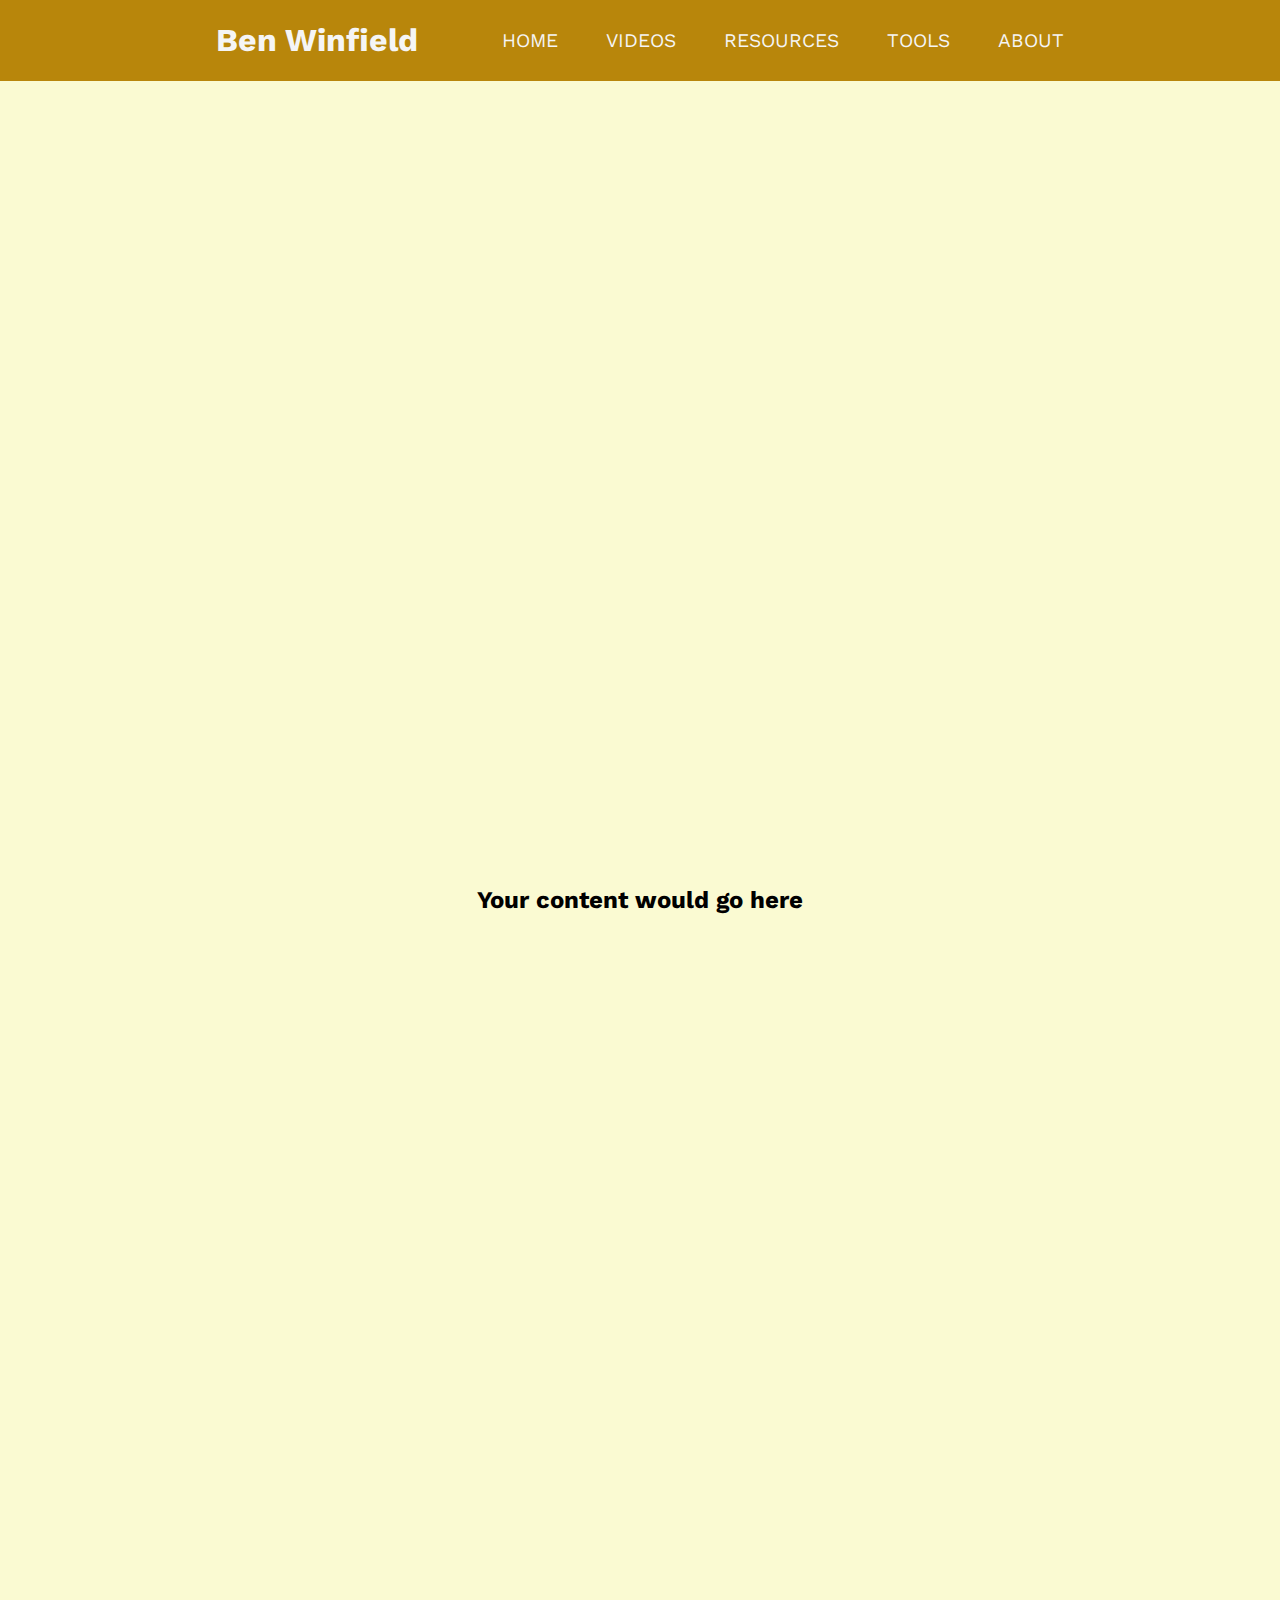
==== index.html @ 55180668 "removed tests, updated html and css and imgs" ====
<!DOCTYPE html>
<html>
    <head>
        <link rel="stylesheet" type="text/css" href="css/sheet.css">
        <title>Website In Progress</title>

    </head>
    <body>
        <header>
            <h1 class="name">Ben Winfield</h1>
           
            <nav role="navigation">
              <ul>
                <li><a class="navi" href="#">Home</a></li>
                <li><a class="navi" href="#">Videos</a></li>
                <li class="dropdown"><button class="dropbtn">Resources</button>
                    <ul class="dropdown-content">
                        <li><img class="dropflag" src="img/britain-flag.jpg"><a href="#">English</a></li>
                        <li><img class="dropflag" src="img/spain-flag.jpg"><a href="#">Spanish</a></li>
                        <li><img class="dropflag" src="img/france-flag.jpg"><a href="#">French</a></li>
                        <li><img class="dropflag" src="img/china-flag.jpg"><a href="#">Mandarin</a></li>
                    </ul>
                </li>
                <li><a class="navi" href="#">Tools</a></li>
                <li><a class="navi" href="#">About</a></li>
              </ul>
            </nav>
           
          </header>
          
          
          <div class="content">
            <h2>Your content would go here</h2>
          </div>
    </body>
</html>
---- css/sheet.css ----
@import url('https://fonts.googleapis.com/css?family=Work+Sans:300,600');

*, *::before, *::after {
  box-sizing: border-box;
}

body {
	margin: 0;
	background: #222;
	font-family: 'Work Sans', sans-serif;
	font-weight: 400;
}

.content {
  height: 200vh;
  background-color: lightgoldenrodyellow;
  background-blend-mode: multiply;
  background-size: cover;
  display: grid;
  place-items: center;
}

/* navigation styles start here */

header {
  background-color: darkgoldenrod;
  text-align: center;
  position: fixed;
  z-index: 999;
  width: 100%;
  display: grid;
  grid-template-columns: 1fr auto minmax(600px, 3fr) 1fr;
}

.name {
    grid-column: 2 / 3;
    color: whitesmoke;
  }

nav {
  position: relative;
  text-align: left;
  transform: scale(1, 1);
  transform-origin: top;
  transition: none;
  background: none;
  grid-column: 3 / 4;
  display: flex;
  justify-content: flex-end;
  align-items: center;
}

nav ul {
  margin: 0;
  padding: 0;
  list-style: none;
  display: flex;
}

nav li {
  margin-bottom: 0;
  margin-left: 3em;
  display: block;
  transition-duration: 0.5s;
}

nav a {
  color: whitesmoke;
  text-decoration: none;
  font-size: 1.2rem;
  text-transform: uppercase;
  opacity: 1;
  position: relative;
  transition: opacity 150ms ease-in-out;
}

nav a:hover{
  color: #000;
}

.dropbtn {
    background-color: transparent;
    color: whitesmoke;
    font-size: 1.2rem;
    font-family: 'Work Sans', sans-serif;
    font-weight: 400;
    text-decoration: none;
    text-transform: uppercase;
    padding: 0;
    border: none;
  }
  
  /* The container <div> - needed to position the dropdown content */
.dropdown {
    position: relative;
    display: inline-block;
    
}
  
  /* Dropdown Content (Hidden by Default) */
.dropdown-content {
    background-color: darkgoldenrod;
    display: none;
    position: absolute;
    min-width: 150px;
    box-shadow: 0px 8px 16px 0px rgba(0,0,0,0.2);
    z-index: 1;
}

.dropdown-content li{
    display:flex;
    margin:15px 0;
}

.dropdown-content li img{
    display:flex;
    margin-left: 5px;
}

  /* Links inside the dropdown */
.dropdown-content a {
    text-decoration: none;
    display: block;
    margin-left: 5px;
}

/* Change color of dropdown links on hover */
.dropdown-content a:hover {color: #000;}

/* Show the dropdown menu on hover */
.dropdown:hover .dropdown-content {display: block;}

.dropflag{
    width:30px;
    height:20px;
}

nav a.navi::before {
    content: '';
    display: block;
    height: 5px;
    background: black;
    position: absolute;
    top: -.75em;
    left: 0;
    right: 0;
    transform: scale(0, 1);
    transition: transform ease-in-out 250ms;
}

nav a.navi:hover::before {
    transform: scale(1,1);
}

.dropbtn::before{
    content: '';
    display: block;
    height: 5px;
    background: black;
    position: absolute;
    top: -.75em;
    left: 0;
    right: 0;
    transform: scale(0, 1);
    transition: transform ease-in-out 250ms;
}

.dropbtn:hover::before {
    transform: scale(1,1);
}
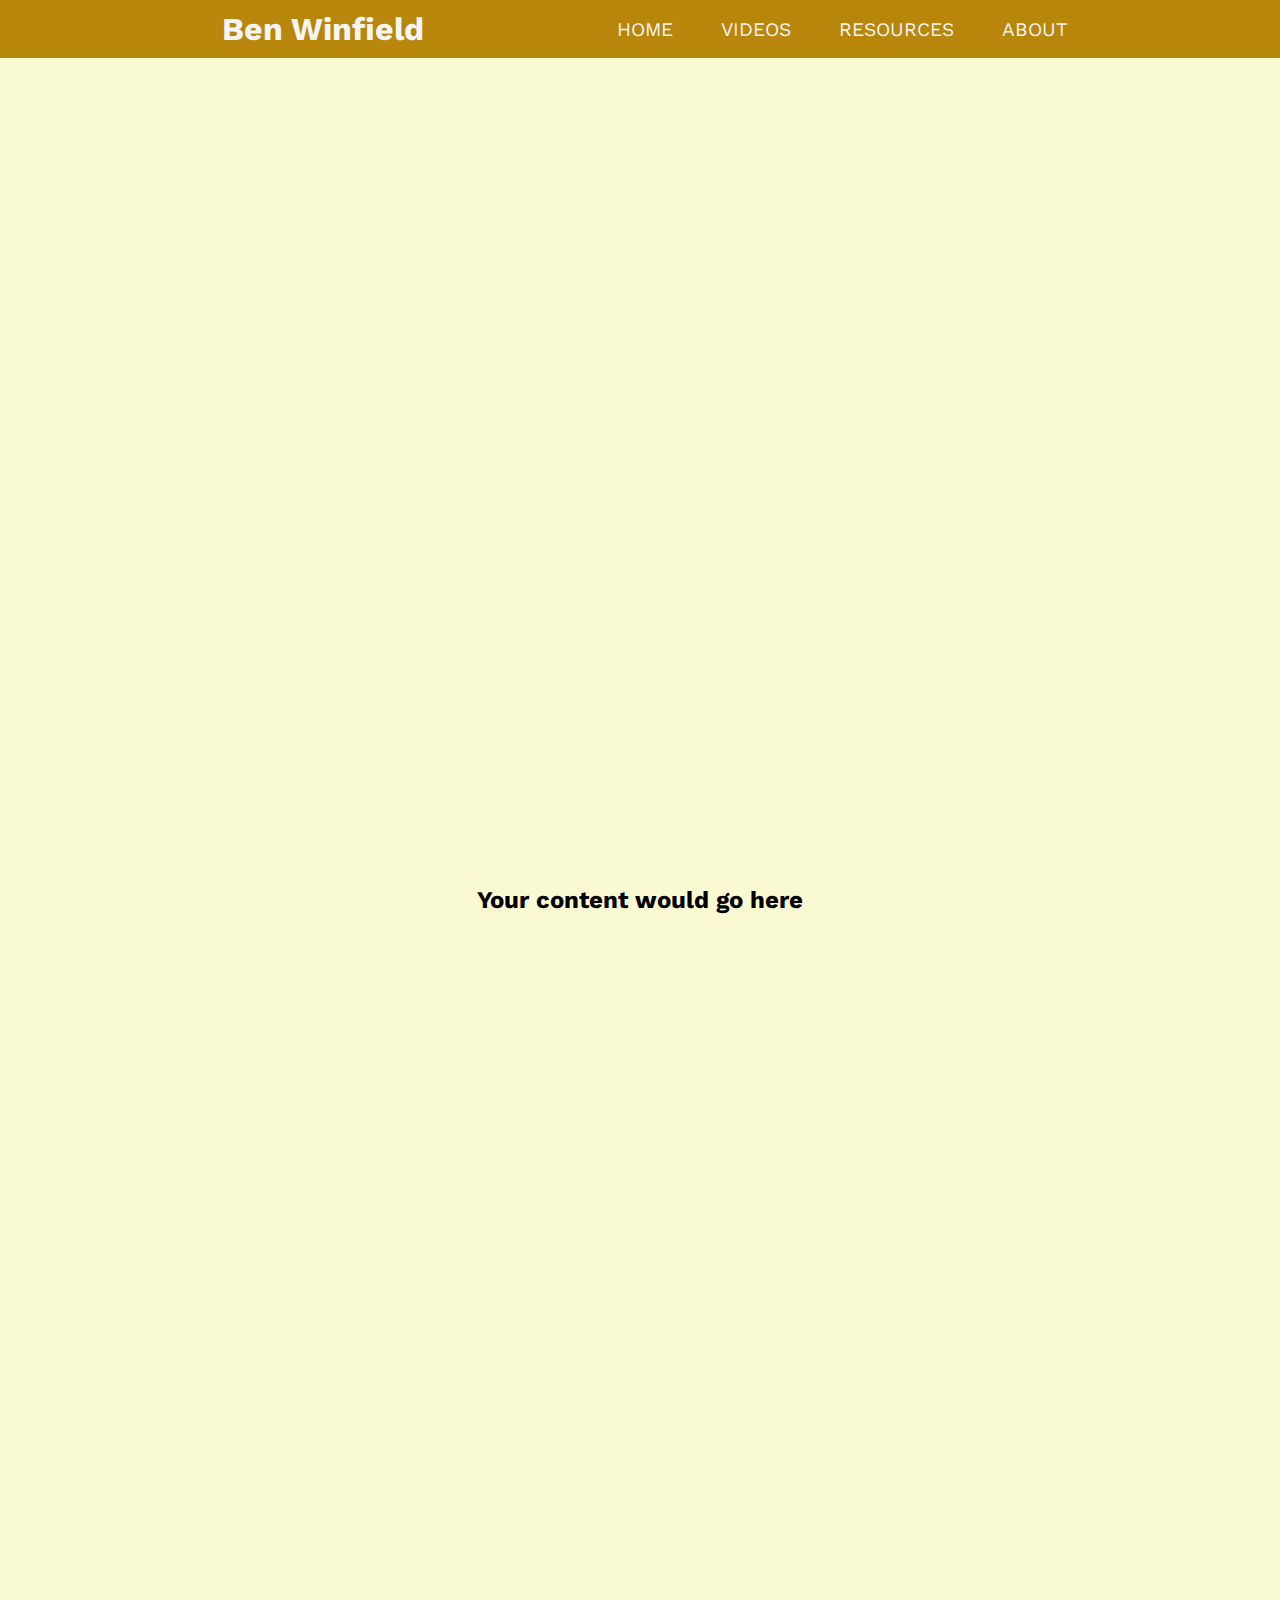
==== commit c9a64772: "fixing navbar" ====
--- a/index.html
+++ b/index.html
@@ -11,18 +11,22 @@
            
             <nav role="navigation">
               <ul>
-                <li><a class="navi" href="#">Home</a></li>
-                <li><a class="navi" href="#">Videos</a></li>
-                <li class="dropdown"><button class="dropbtn">Resources</button>
+                <li><a class="navi clickable" href="index.html">Home</a></li>
+                <li><a class="navi clickable" href="videos.html">Videos</a></li>
+                <li class="dropdown"><a class="navi">Resources</a>
                     <ul class="dropdown-content">
-                        <li><img class="dropflag" src="img/britain-flag.jpg"><a href="#">English</a></li>
-                        <li><img class="dropflag" src="img/spain-flag.jpg"><a href="#">Spanish</a></li>
-                        <li><img class="dropflag" src="img/france-flag.jpg"><a href="#">French</a></li>
-                        <li><img class="dropflag" src="img/china-flag.jpg"><a href="#">Mandarin</a></li>
+                        <li class ="dropdown-inner"><a>Languages</a>
+                          <ul class="dropdown-content-inner">
+                            <li><a href="resources/english.html" class="clickable"><img class="dropflag" src="img/britain-flag.jpg">English</a></li>
+                            <li><a href="resources/spanish.html" class="clickable"><img class="dropflag" src="img/spain-flag.jpg">Spanish</a></li>
+                            <li><a href="resources/french.html" class="clickable"><img class="dropflag" src="img/france-flag.jpg">French</a></li>
+                            <li><a href="resources/mandarin.html" class="clickable"><img class="dropflag" src="img/china-flag.jpg">Mandarin</a></li>
+                          </ul>
+                        </li>
+                        <li><a class="clickable">Tools</a></li>
                     </ul>
                 </li>
-                <li><a class="navi" href="#">Tools</a></li>
-                <li><a class="navi" href="#">About</a></li>
+                <li><a class="navi clickable" href="about.html">About</a></li>
               </ul>
             </nav>
            
--- a/css/sheet.css
+++ b/css/sheet.css
@@ -30,11 +30,13 @@
   width: 100%;
   display: grid;
   grid-template-columns: 1fr auto minmax(600px, 3fr) 1fr;
+  
 }
 
 .name {
     grid-column: 2 / 3;
     color: whitesmoke;
+    margin: 10px;
   }
 
 nav {
@@ -61,7 +63,6 @@
   margin-bottom: 0;
   margin-left: 3em;
   display: block;
-  transition-duration: 0.5s;
 }
 
 nav a {
@@ -74,22 +75,11 @@
   transition: opacity 150ms ease-in-out;
 }
 
-nav a:hover{
+nav a.clickable:hover{
   color: #000;
 }
 
-.dropbtn {
-    background-color: transparent;
-    color: whitesmoke;
-    font-size: 1.2rem;
-    font-family: 'Work Sans', sans-serif;
-    font-weight: 400;
-    text-decoration: none;
-    text-transform: uppercase;
-    padding: 0;
-    border: none;
-  }
-  
+
   /* The container <div> - needed to position the dropdown content */
 .dropdown {
     position: relative;
@@ -115,6 +105,7 @@
 .dropdown-content li img{
     display:flex;
     margin-left: 5px;
+    padding-right: 5px;
 }
 
   /* Links inside the dropdown */
@@ -124,15 +115,51 @@
     margin-left: 5px;
 }
 
-/* Change color of dropdown links on hover */
-.dropdown-content a:hover {color: #000;}
-
 /* Show the dropdown menu on hover */
 .dropdown:hover .dropdown-content {display: block;}
+
+.dropdown-inner {
+  position: relative;
+  display: block;
+  
+}
+
+/* Dropdown Content Inner (Hidden by Default) */
+.dropdown-content-inner {
+  background-color: darkgoldenrod;
+  display: none;
+  margin: 20px 50px;
+  position: absolute;
+  min-width: 150px;
+  box-shadow: 0px 8px 16px 0px rgba(0,0,0,0.2);
+  z-index: 1;
+}
+
+.dropdown-content-inner li{
+  display:flex;
+  margin:15px 0;
+}
+
+.dropdown-content-inner li img{
+  display:flex;
+  margin-left: 5px;
+}
+
+/* Links inside the inner dropdown */
+.dropdown-content-inner a {
+  text-decoration: none;
+  display: block;
+  margin-left: 5px;
+}
+
+.dropdown-inner:hover .dropdown-content-inner {display: block;}
+
+.dropdown-content-inner:hover {display: block;}
 
 .dropflag{
     width:30px;
     height:20px;
+    float: left;
 }
 
 nav a.navi::before {
@@ -152,21 +179,6 @@
     transform: scale(1,1);
 }
 
-.dropbtn::before{
-    content: '';
-    display: block;
-    height: 5px;
-    background: black;
-    position: absolute;
-    top: -.75em;
-    left: 0;
-    right: 0;
-    transform: scale(0, 1);
-    transition: transform ease-in-out 250ms;
-}
-
-.dropbtn:hover::before {
-    transform: scale(1,1);
-}
 
 
+
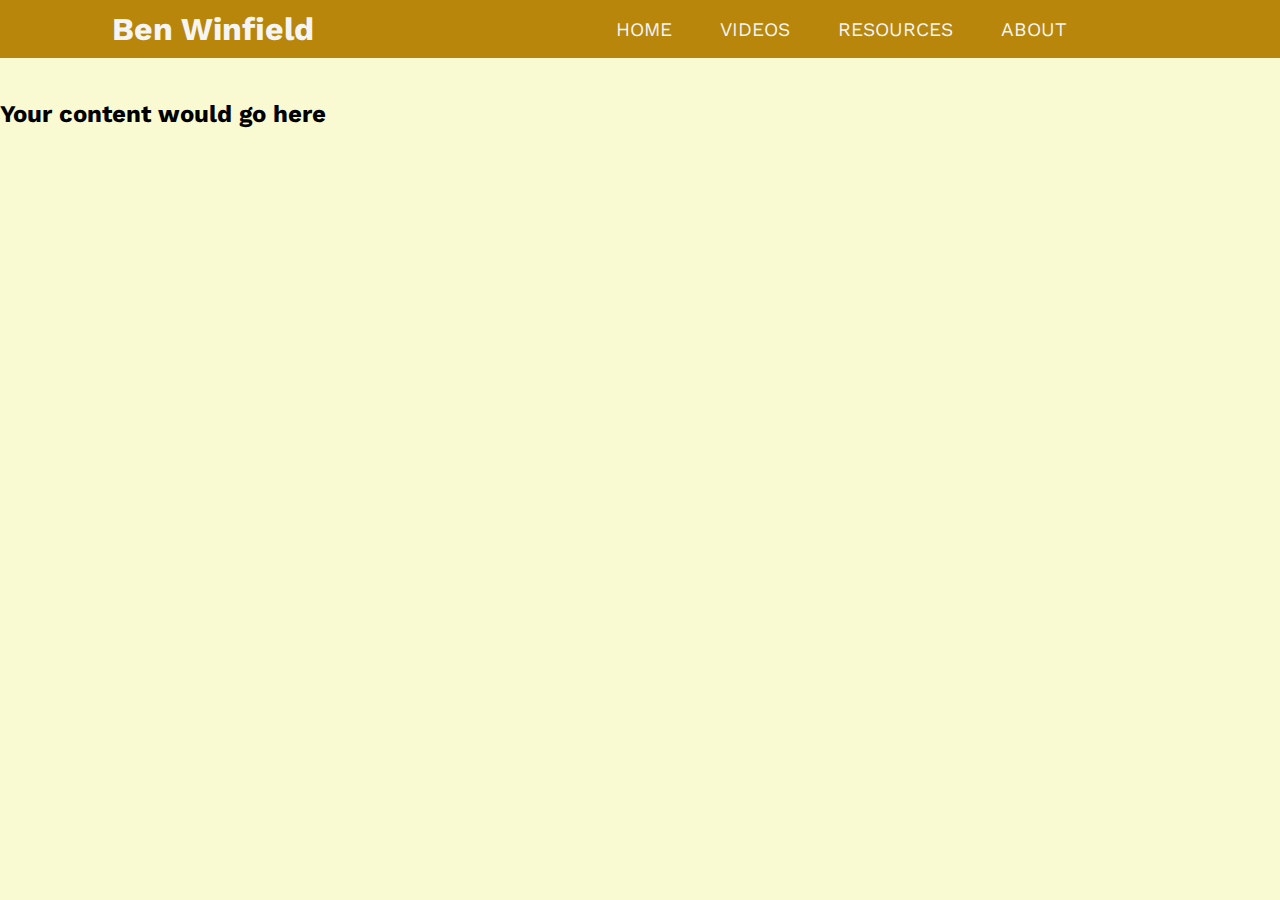
==== commit 51839ba7: "updated navbar more, added spanish resources" ====
--- a/index.html
+++ b/index.html
@@ -23,7 +23,7 @@
                             <li><a href="resources/mandarin.html" class="clickable"><img class="dropflag" src="img/china-flag.jpg">Mandarin</a></li>
                           </ul>
                         </li>
-                        <li><a class="clickable">Tools</a></li>
+                        <li><a class="clickable" href="tools.html">Tools</a></li>
                     </ul>
                 </li>
                 <li><a class="navi clickable" href="about.html">About</a></li>
@@ -32,7 +32,6 @@
            
           </header>
           
-          
           <div class="content">
             <h2>Your content would go here</h2>
           </div>
--- a/css/sheet.css
+++ b/css/sheet.css
@@ -6,35 +6,62 @@
 
 body {
 	margin: 0;
-	background: #222;
+	background-color: lightgoldenrodyellow;
 	font-family: 'Work Sans', sans-serif;
 	font-weight: 400;
 }
 
 .content {
-  height: 200vh;
-  background-color: lightgoldenrodyellow;
   background-blend-mode: multiply;
   background-size: cover;
   display: grid;
-  place-items: center;
-}
-
+  padding-top:80px;
+}
+
+.subtitle {
+  margin:0;
+  padding-left:40px;
+  font-size: 20px;
+  text-decoration: underline;
+}
+
+.maintext{
+  margin:0;
+  font-size: 18px;
+  padding-left:40px;
+}
+
+.maintext p{
+  margin:0;
+  
+}
+
+.maintext td{
+  padding-bottom: 20px;
+  
+}
+
+.table-link {
+  vertical-align: top;
+  width:200px;
+}
 /* navigation styles start here */
 
 header {
+  margin-top:0px;
   background-color: darkgoldenrod;
   text-align: center;
   position: fixed;
+  top: 0;
   z-index: 999;
   width: 100%;
   display: grid;
-  grid-template-columns: 1fr auto minmax(600px, 3fr) 1fr;
+  grid-template-columns: 2fr auto minmax(600px, 3fr) 1fr;
   
 }
 
 .name {
-    grid-column: 2 / 3;
+    grid-column: 1;
     color: whitesmoke;
     margin: 10px;
   }
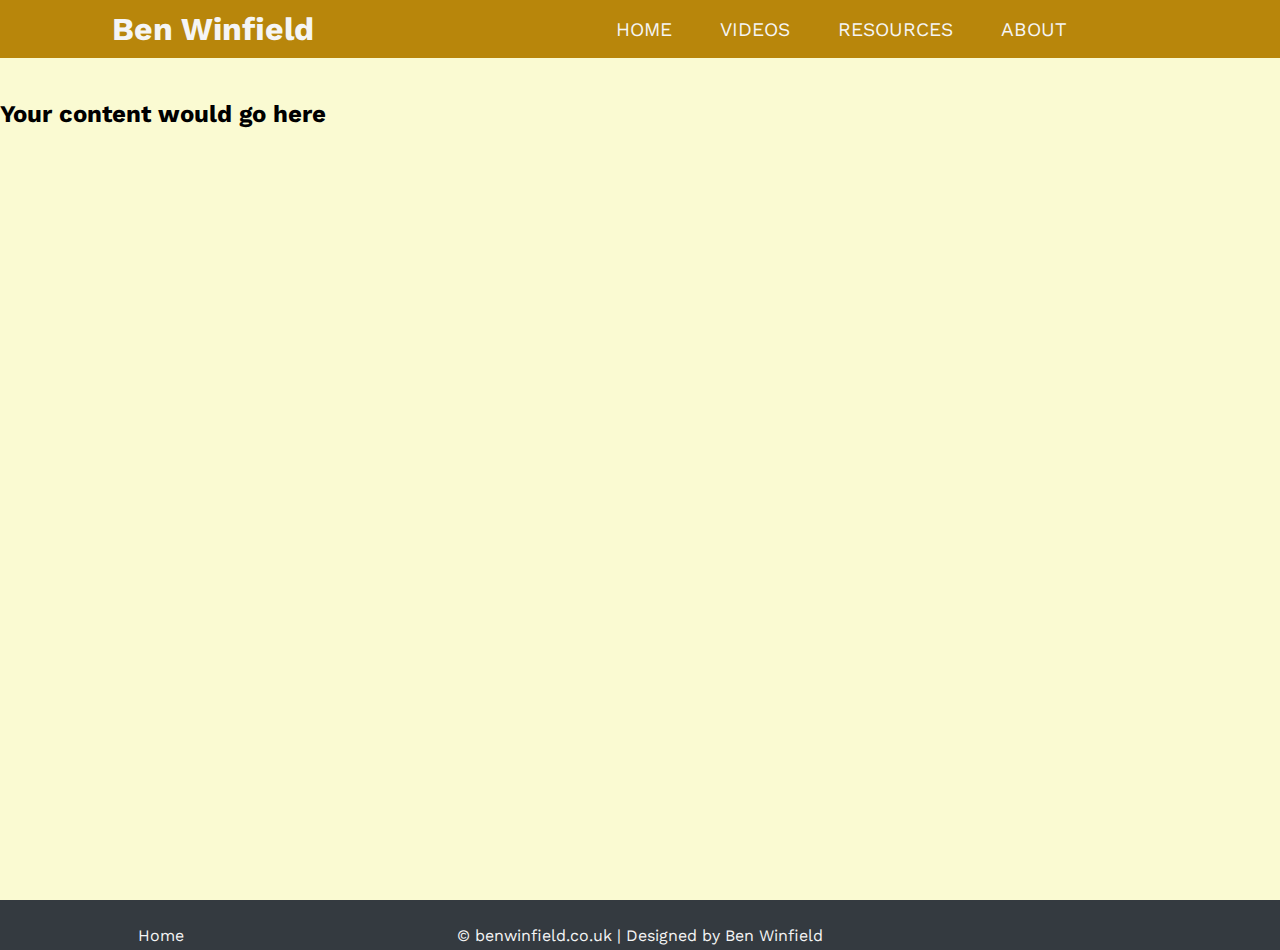
==== commit 1cfdcace: "added footer and updated spanish resources" ====
--- a/index.html
+++ b/index.html
@@ -35,5 +35,15 @@
           <div class="content">
             <h2>Your content would go here</h2>
           </div>
+
+          <div class="footer">
+            <table class="footer-content">
+                <tr>
+                  <td class="table-col-1"><a href="index.html">Home</a></td>
+                  <td class="table-col-2">&copy; benwinfield.co.uk | Designed by Ben Winfield</td>
+                  <td class="table-col-3"></td>
+                </tr>
+            </table>
+        </div>
     </body>
 </html>--- a/css/sheet.css
+++ b/css/sheet.css
@@ -4,11 +4,12 @@
   box-sizing: border-box;
 }
 
-body {
+html, body {
 	margin: 0;
 	background-color: lightgoldenrodyellow;
 	font-family: 'Work Sans', sans-serif;
-	font-weight: 400;
+  font-weight: 400;
+  height: 100%;
 }
 
 .content {
@@ -16,6 +17,7 @@
   background-size: cover;
   display: grid;
   padding-top:80px;
+  min-height: 100%;
 }
 
 .subtitle {
@@ -45,7 +47,11 @@
   vertical-align: top;
   width:200px;
 }
-/* navigation styles start here */
+
+.block {
+  height: 40px;
+}
+/* navigation bar styles start here */
 
 header {
   margin-top:0px;
@@ -206,6 +212,37 @@
     transform: scale(1,1);
 }
 
-
-
-
+/* footer styles start */
+
+.footer{
+  background-color: #303036;
+  height: 50px;
+  position: relative;
+}
+
+.footer .footer-content {
+  background-color: #343a40;
+  color: whitesmoke;
+  text-align: center;
+  position: absolute;
+  height: 50px;
+  bottom: 0px;
+  left: 0px;
+  padding-top: 20px;
+  width: 100%
+}
+
+.footer .footer-content a {
+  color: whitesmoke;
+  text-decoration: none;
+}
+
+.footer .footer-content .table-col-1, .table-col-3 {
+  width: 25%;
+}
+
+.footer .footer-content .table-col-2 {
+  width: 50%;
+}
+
+
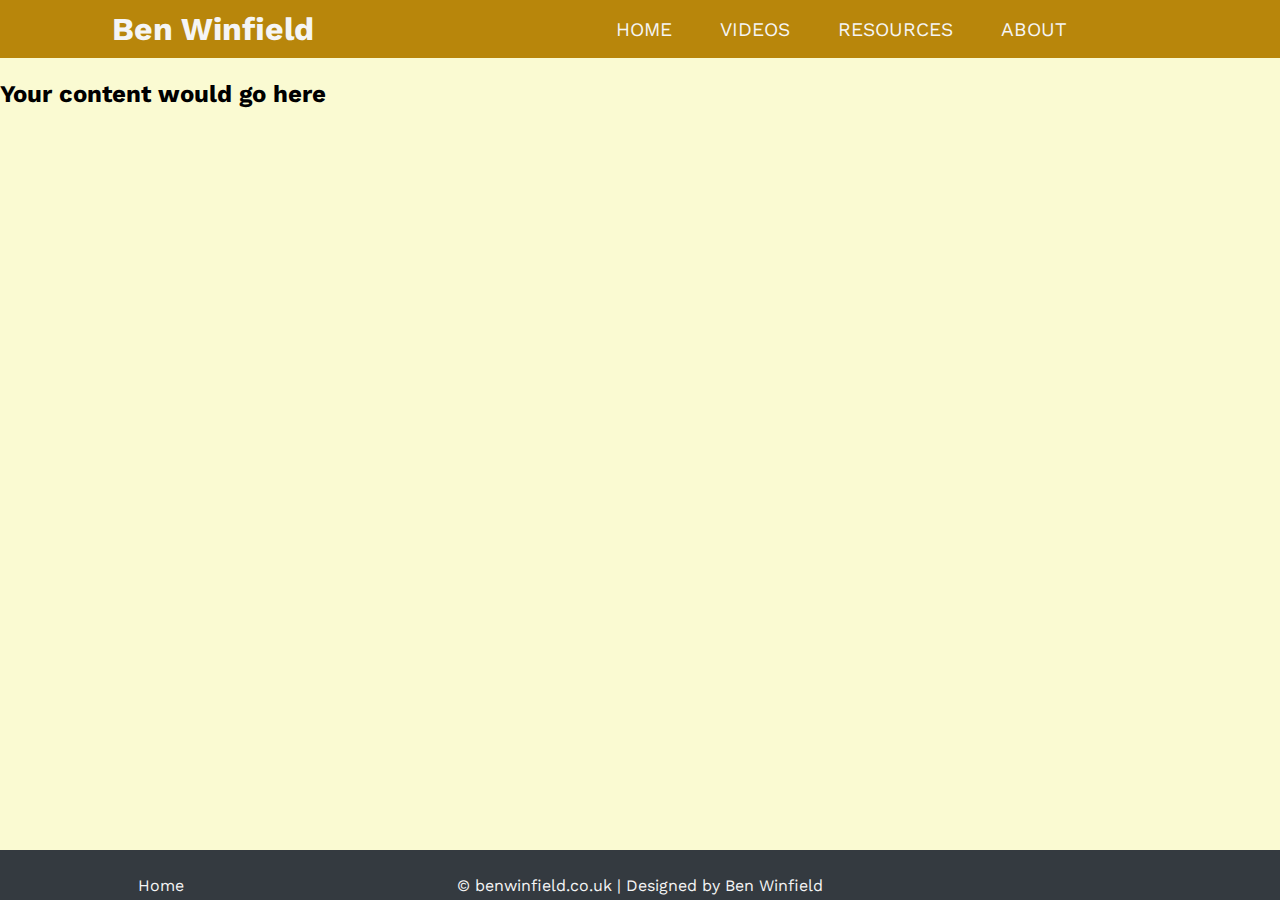
==== commit e0babb26: "added english resources, updated layouts" ====
--- a/index.html
+++ b/index.html
@@ -2,48 +2,22 @@
 <html>
     <head>
         <link rel="stylesheet" type="text/css" href="css/sheet.css">
-        <title>Website In Progress</title>
+        <title>Home</title>
 
     </head>
     <body>
         <header>
-            <h1 class="name">Ben Winfield</h1>
-           
-            <nav role="navigation">
-              <ul>
-                <li><a class="navi clickable" href="index.html">Home</a></li>
-                <li><a class="navi clickable" href="videos.html">Videos</a></li>
-                <li class="dropdown"><a class="navi">Resources</a>
-                    <ul class="dropdown-content">
-                        <li class ="dropdown-inner"><a>Languages</a>
-                          <ul class="dropdown-content-inner">
-                            <li><a href="resources/english.html" class="clickable"><img class="dropflag" src="img/britain-flag.jpg">English</a></li>
-                            <li><a href="resources/spanish.html" class="clickable"><img class="dropflag" src="img/spain-flag.jpg">Spanish</a></li>
-                            <li><a href="resources/french.html" class="clickable"><img class="dropflag" src="img/france-flag.jpg">French</a></li>
-                            <li><a href="resources/mandarin.html" class="clickable"><img class="dropflag" src="img/china-flag.jpg">Mandarin</a></li>
-                          </ul>
-                        </li>
-                        <li><a class="clickable" href="tools.html">Tools</a></li>
-                    </ul>
-                </li>
-                <li><a class="navi clickable" href="about.html">About</a></li>
-              </ul>
-            </nav>
-           
-          </header>
-          
+          <h1 class="name">Ben Winfield</h1>
+          <nav id="nav" role="navigation"></nav>
+          <script src="nav.js"></script>
+        </header>
+        
+        <div class="page-wrapper">
           <div class="content">
             <h2>Your content would go here</h2>
           </div>
-
-          <div class="footer">
-            <table class="footer-content">
-                <tr>
-                  <td class="table-col-1"><a href="index.html">Home</a></td>
-                  <td class="table-col-2">&copy; benwinfield.co.uk | Designed by Ben Winfield</td>
-                  <td class="table-col-3"></td>
-                </tr>
-            </table>
+          <div id="foot"></div>
+          <script src="footer.js"></script>
         </div>
     </body>
 </html>--- a/css/sheet.css
+++ b/css/sheet.css
@@ -12,12 +12,15 @@
   height: 100%;
 }
 
+.page-wrapper {
+  position: relative;
+  min-height: 100vh;
+}
+
 .content {
   background-blend-mode: multiply;
   background-size: cover;
-  display: grid;
-  padding-top:80px;
-  min-height: 100%;
+  padding-top: 60px;
 }
 
 .subtitle {
@@ -25,6 +28,7 @@
   padding-left:40px;
   font-size: 20px;
   text-decoration: underline;
+  
 }
 
 .maintext{
@@ -36,7 +40,7 @@
 .maintext p{
   margin:0;
   
-}
+} 
 
 .maintext td{
   padding-bottom: 20px;
@@ -48,9 +52,6 @@
   width:200px;
 }
 
-.block {
-  height: 40px;
-}
 /* navigation bar styles start here */
 
 header {
@@ -217,7 +218,9 @@
 .footer{
   background-color: #303036;
   height: 50px;
-  position: relative;
+  position: absolute;
+  bottom: 0;
+  width: 100%;
 }
 
 .footer .footer-content {
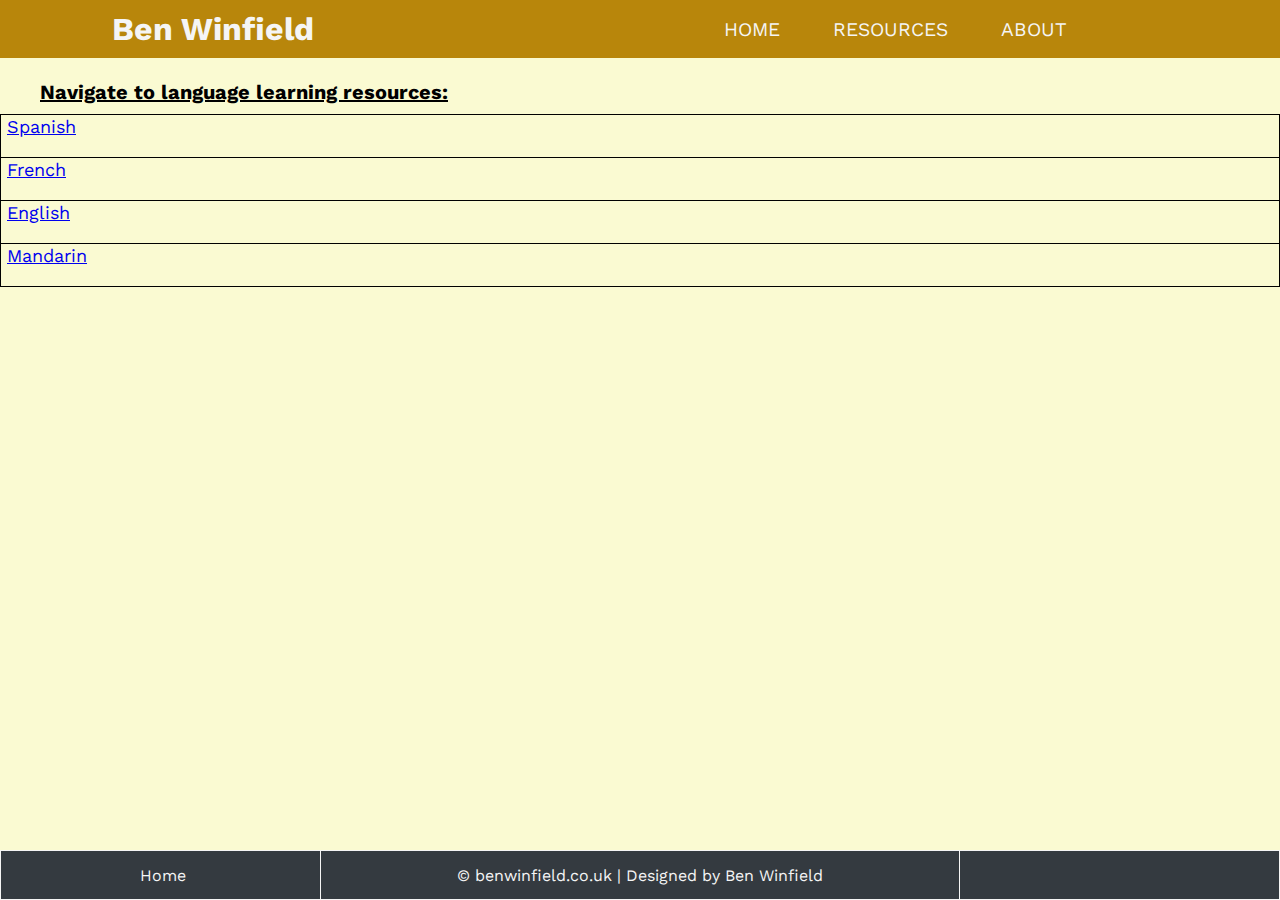
==== commit 09251e8f: "Updated resource structure, removed videos page, updated home" ====
--- a/index.html
+++ b/index.html
@@ -14,7 +14,13 @@
         
         <div class="page-wrapper">
           <div class="content">
-            <h2>Your content would go here</h2>
+            <h2 class="subtitle">Navigate to language learning resources:</h2>
+            <table class="maintext">
+              <tr><td><a class="navi clickable" href="spanish.html">Spanish</a></td></tr>
+              <tr><td><a class="navi clickable" href="french.html">French</a></td></tr>
+              <tr><td><a class="navi clickable" href="english.html">English</a></td></tr>
+              <tr><td><a class="navi clickable" href="mandarin.html">Mandarin</a></td></tr>
+            </table>
           </div>
           <div id="foot"></div>
           <script src="footer.js"></script>
--- a/css/sheet.css
+++ b/css/sheet.css
@@ -21,11 +21,14 @@
   background-blend-mode: multiply;
   background-size: cover;
   padding-top: 60px;
+  padding-bottom: 50px;
 }
 
 .subtitle {
   margin:0;
+  padding-top: 20px;
   padding-left:40px;
+  padding-bottom: 10px;
   font-size: 20px;
   text-decoration: underline;
   
@@ -37,6 +40,16 @@
   padding-left:40px;
 }
 
+a {
+  padding-left: 5px;
+  padding-top: 5px;
+}
+
+p {
+  padding-left: 5px;
+  padding-top: 5px;
+}
+
 .maintext p{
   margin:0;
   
@@ -46,10 +59,30 @@
   padding-bottom: 20px;
   
 }
+table {
+  border-collapse: collapse;
+  width: 100%;
+}
+
+th, td {
+  border: 1px solid;
+}
 
 .table-link {
-  vertical-align: top;
+  /*vertical-align: top;*/
   width:200px;
+  /*border: 1px solid;*/
+}
+
+.table-level {
+  /*vertical-align: top;*/
+  width:60px;
+  /*border: 1px solid;*/
+}
+
+.table-type {
+  /*vertical-align: top;*/
+  width:100px;
 }
 
 /* navigation bar styles start here */
